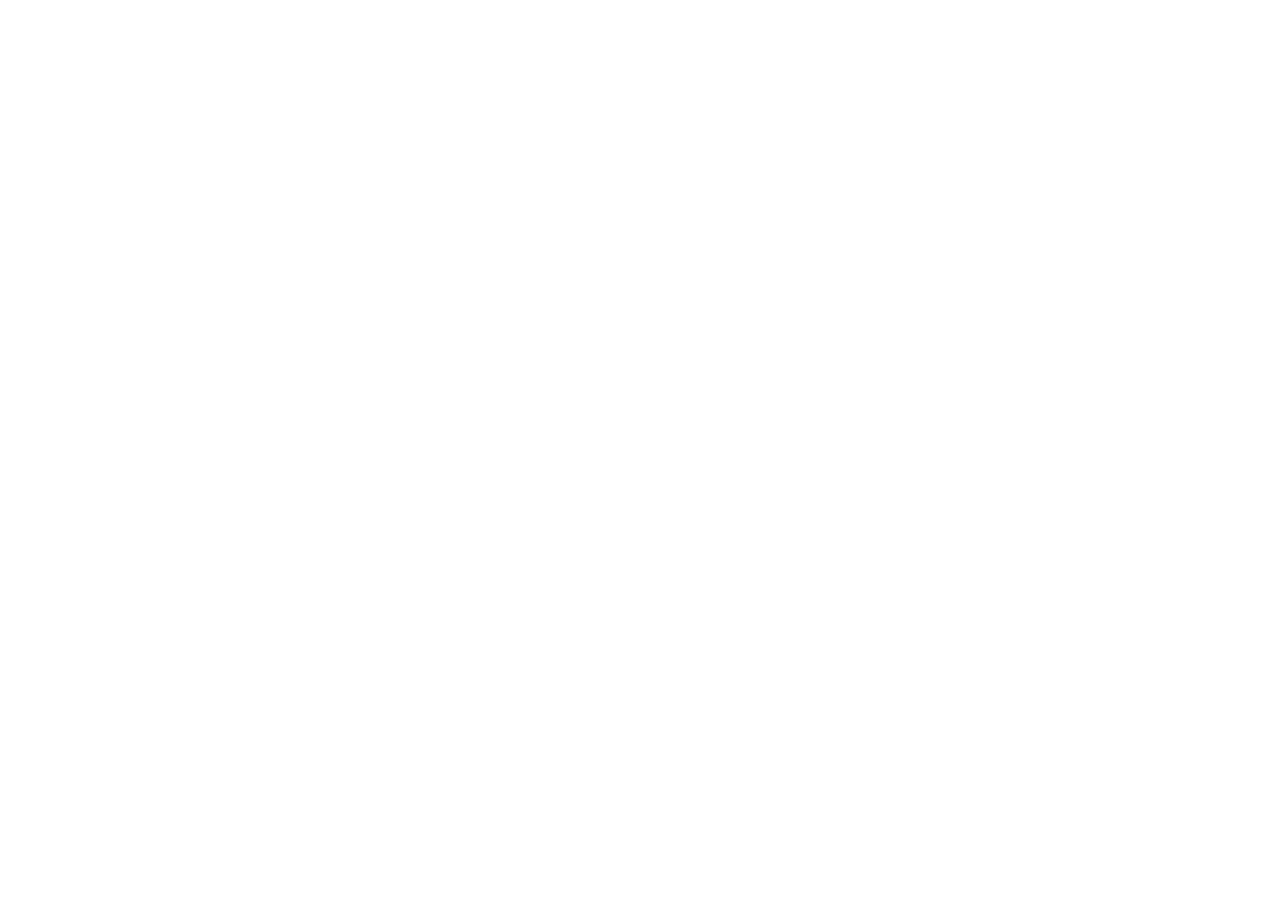
==== heart.html @ 0a16885a "responsive on 1440px" ====
<!DOCTYPE html>
<html lang="fr">
<head>
  <meta charset="UTF-8" />
  <meta name="viewport" content="width=device-width, initial-scale=1.0" />
  <title>heart</title>
    
    <link rel="preconnect" href="https://fonts.gstatic.com">
    <link href="https://fonts.googleapis.com/css2?family=Roboto:wght@300;400;500;700;800&family=Shrikhand&display=swap" rel="stylesheet">
   <link rel="stylesheet" href="https://pro.fontawesome.com/releases/v5.10.0/css/all.css"
        integrity="sha384-AYmEC3Yw5cVb3ZcuHtOA93w35dYTsvhLPVnYs9eStHfGJvOvKxVfELGroGkvsg+p" crossorigin="anonymous" />
    <link rel="stylesheet" href="css/main.css">
</head>
<body>
<div class="heartb">
  <i class="far fa-heart iconheart"></i>
</div>
</body>
</html>
---- css/main.css ----
/* Animation */
.pre-load {
  position: fixed;
  top: 70px;
  width: 100%;
  height: 100%;
  bottom: 5%;
  background: #fff;
  -webkit-animation: opac 15s forwards;
          animation: opac 15s forwards;
}

.spinner {
  width: 100%;
  height: 100%;
  position: fixed;
  left: 0;
  top: 0;
}

.spin {
  -webkit-animation: spinnerAnimation 2s infinite linear;
          animation: spinnerAnimation 2s infinite linear;
  position: absolute;
  top: 35%;
  left: 40%;
  font-size: 64px;
  color: #9356dc;
}

.loading-message {
  font-family: "Roboto", serif;
  font-size: 1.6rem;
  text-align: center;
  width: 80%;
  position: fixed;
  left: 10%;
  margin-bottom: 120px;
  padding-top: 70px;
  font-weight: bolder;
  color: #9356dc;
}

.loading-message .header-logo {
  color: #000;
  font-family: "Shrikhand", cursive;
}

.check {
  display: none;
  width: 120px;
  background-color: #99e2d0;
  height: 80px;
  border-radius: 0px 14px 14px 0px;
  margin-right: -150px;
  -webkit-transition: margin 1s ease-in-out;
  transition: margin 1s ease-in-out;
  display: -webkit-box;
  display: -ms-flexbox;
  display: flex;
  -webkit-box-pack: center;
      -ms-flex-pack: center;
          justify-content: center;
  -webkit-box-align: center;
      -ms-flex-align: center;
          align-items: center;
  color: #fff;
  font-size: 36px;
}

@-webkit-keyframes margin {
  from {
    margin-right: -150px;
  }
  to {
    margin-right: 150px;
  }
}

@keyframes margin {
  from {
    margin-right: -150px;
  }
  to {
    margin-right: 150px;
  }
}

@-webkit-keyframes spinnerAnimation {
  0% {
    -webkit-transform: rotate(0deg);
            transform: rotate(0deg);
  }
  100% {
    -webkit-transform: rotate(359deg);
            transform: rotate(359deg);
  }
}

@keyframes spinnerAnimation {
  0% {
    -webkit-transform: rotate(0deg);
            transform: rotate(0deg);
  }
  100% {
    -webkit-transform: rotate(359deg);
            transform: rotate(359deg);
  }
}

@-webkit-keyframes opac {
  from {
    opacity: 1;
  }
  to {
    opacity: 0;
  }
}

@keyframes opac {
  from {
    opacity: 1;
  }
  to {
    opacity: 0;
  }
}

@-webkit-keyframes displayContainer {
  0% {
    opacity: 0;
  }
  80% {
    opacity: 0;
  }
  100% {
    opacity: 1;
  }
}

@keyframes displayContainer {
  0% {
    opacity: 0;
  }
  80% {
    opacity: 0;
  }
  100% {
    opacity: 1;
  }
}

@-webkit-keyframes heart {
  0% {
    background-color: white;
  }
  10% {
    background: -webkit-gradient(linear, left bottom, left top, from(#ff79da), color-stop(10%, #9356dc), color-stop(0%, white));
    background: linear-gradient(0deg, #ff79da 0%, #9356dc 10%, white 0%);
  }
  15% {
    background: -webkit-gradient(linear, left bottom, left top, from(#ff79da), color-stop(15%, #9356dc), color-stop(5%, white));
    background: linear-gradient(0deg, #ff79da 0%, #9356dc 15%, white 5%);
  }
  20% {
    background: -webkit-gradient(linear, left bottom, left top, from(#ff79da), color-stop(20%, #9356dc), color-stop(10%, white));
    background: linear-gradient(0deg, #ff79da 0%, #9356dc 20%, white 10%);
  }
  25% {
    background: -webkit-gradient(linear, left bottom, left top, from(#ff79da), color-stop(25%, #9356dc), color-stop(15%, white));
    background: linear-gradient(0deg, #ff79da 0%, #9356dc 25%, white 15%);
  }
  30% {
    background: -webkit-gradient(linear, left bottom, left top, from(#ff79da), color-stop(30%, #9356dc), color-stop(20%, white));
    background: linear-gradient(0deg, #ff79da 0%, #9356dc 30%, white 20%);
  }
  35% {
    background: -webkit-gradient(linear, left bottom, left top, from(#ff79da), color-stop(35%, #9356dc), color-stop(25%, white));
    background: linear-gradient(0deg, #ff79da 0%, #9356dc 35%, white 25%);
  }
  40% {
    background: -webkit-gradient(linear, left bottom, left top, from(#ff79da), color-stop(40%, #9356dc), color-stop(30%, white));
    background: linear-gradient(0deg, #ff79da 0%, #9356dc 40%, white 30%);
  }
  45% {
    background: -webkit-gradient(linear, left bottom, left top, from(#ff79da), color-stop(45%, #9356dc), color-stop(35%, white));
    background: linear-gradient(0deg, #ff79da 0%, #9356dc 45%, white 35%);
  }
  50% {
    background: -webkit-gradient(linear, left bottom, left top, from(#ff79da), color-stop(50%, #9356dc), color-stop(40%, white));
    background: linear-gradient(0deg, #ff79da 0%, #9356dc 50%, white 40%);
  }
  55% {
    background: -webkit-gradient(linear, left bottom, left top, from(#ff79da), color-stop(55%, #9356dc), color-stop(45%, white));
    background: linear-gradient(0deg, #ff79da 0%, #9356dc 55%, white 45%);
  }
  60% {
    background: -webkit-gradient(linear, left bottom, left top, from(#ff79da), color-stop(60%, #9356dc), color-stop(50%, white));
    background: linear-gradient(0deg, #ff79da 0%, #9356dc 60%, white 50%);
  }
  65% {
    background: -webkit-gradient(linear, left bottom, left top, from(#ff79da), color-stop(65%, #9356dc), color-stop(55%, white));
    background: linear-gradient(0deg, #ff79da 0%, #9356dc 65%, white 55%);
  }
  70% {
    background: -webkit-gradient(linear, left bottom, left top, from(#ff79da), color-stop(70%, #9356dc), color-stop(60%, white));
    background: linear-gradient(0deg, #ff79da 0%, #9356dc 70%, white 60%);
  }
  75% {
    background: -webkit-gradient(linear, left bottom, left top, from(#ff79da), color-stop(75%, #9356dc), color-stop(65%, white));
    background: linear-gradient(0deg, #ff79da 0%, #9356dc 75%, white 65%);
  }
  80% {
    background: -webkit-gradient(linear, left bottom, left top, from(#ff79da), color-stop(80%, #9356dc), color-stop(70%, white));
    background: linear-gradient(0deg, #ff79da 0%, #9356dc 80%, white 70%);
  }
  85% {
    background: -webkit-gradient(linear, left bottom, left top, from(#ff79da), color-stop(85%, #9356dc), color-stop(75%, white));
    background: linear-gradient(0deg, #ff79da 0%, #9356dc 85%, white 75%);
  }
  90% {
    background: -webkit-gradient(linear, left bottom, left top, from(#ff79da), color-stop(90%, #9356dc), color-stop(80%, white));
    background: linear-gradient(0deg, #ff79da 0%, #9356dc 90%, white 80%);
  }
  95% {
    background: -webkit-gradient(linear, left bottom, left top, from(#ff79da), color-stop(95%, #9356dc), color-stop(85%, white));
    background: linear-gradient(0deg, #ff79da 0%, #9356dc 95%, white 85%);
  }
  100% {
    background: -webkit-gradient(linear, left bottom, left top, from(#ff79da), color-stop(100%, #9356dc), color-stop(90%, white));
    background: linear-gradient(0deg, #ff79da 0%, #9356dc 100%, white 90%);
  }
}

@keyframes heart {
  0% {
    background-color: white;
  }
  10% {
    background: -webkit-gradient(linear, left bottom, left top, from(#ff79da), color-stop(10%, #9356dc), color-stop(0%, white));
    background: linear-gradient(0deg, #ff79da 0%, #9356dc 10%, white 0%);
  }
  15% {
    background: -webkit-gradient(linear, left bottom, left top, from(#ff79da), color-stop(15%, #9356dc), color-stop(5%, white));
    background: linear-gradient(0deg, #ff79da 0%, #9356dc 15%, white 5%);
  }
  20% {
    background: -webkit-gradient(linear, left bottom, left top, from(#ff79da), color-stop(20%, #9356dc), color-stop(10%, white));
    background: linear-gradient(0deg, #ff79da 0%, #9356dc 20%, white 10%);
  }
  25% {
    background: -webkit-gradient(linear, left bottom, left top, from(#ff79da), color-stop(25%, #9356dc), color-stop(15%, white));
    background: linear-gradient(0deg, #ff79da 0%, #9356dc 25%, white 15%);
  }
  30% {
    background: -webkit-gradient(linear, left bottom, left top, from(#ff79da), color-stop(30%, #9356dc), color-stop(20%, white));
    background: linear-gradient(0deg, #ff79da 0%, #9356dc 30%, white 20%);
  }
  35% {
    background: -webkit-gradient(linear, left bottom, left top, from(#ff79da), color-stop(35%, #9356dc), color-stop(25%, white));
    background: linear-gradient(0deg, #ff79da 0%, #9356dc 35%, white 25%);
  }
  40% {
    background: -webkit-gradient(linear, left bottom, left top, from(#ff79da), color-stop(40%, #9356dc), color-stop(30%, white));
    background: linear-gradient(0deg, #ff79da 0%, #9356dc 40%, white 30%);
  }
  45% {
    background: -webkit-gradient(linear, left bottom, left top, from(#ff79da), color-stop(45%, #9356dc), color-stop(35%, white));
    background: linear-gradient(0deg, #ff79da 0%, #9356dc 45%, white 35%);
  }
  50% {
    background: -webkit-gradient(linear, left bottom, left top, from(#ff79da), color-stop(50%, #9356dc), color-stop(40%, white));
    background: linear-gradient(0deg, #ff79da 0%, #9356dc 50%, white 40%);
  }
  55% {
    background: -webkit-gradient(linear, left bottom, left top, from(#ff79da), color-stop(55%, #9356dc), color-stop(45%, white));
    background: linear-gradient(0deg, #ff79da 0%, #9356dc 55%, white 45%);
  }
  60% {
    background: -webkit-gradient(linear, left bottom, left top, from(#ff79da), color-stop(60%, #9356dc), color-stop(50%, white));
    background: linear-gradient(0deg, #ff79da 0%, #9356dc 60%, white 50%);
  }
  65% {
    background: -webkit-gradient(linear, left bottom, left top, from(#ff79da), color-stop(65%, #9356dc), color-stop(55%, white));
    background: linear-gradient(0deg, #ff79da 0%, #9356dc 65%, white 55%);
  }
  70% {
    background: -webkit-gradient(linear, left bottom, left top, from(#ff79da), color-stop(70%, #9356dc), color-stop(60%, white));
    background: linear-gradient(0deg, #ff79da 0%, #9356dc 70%, white 60%);
  }
  75% {
    background: -webkit-gradient(linear, left bottom, left top, from(#ff79da), color-stop(75%, #9356dc), color-stop(65%, white));
    background: linear-gradient(0deg, #ff79da 0%, #9356dc 75%, white 65%);
  }
  80% {
    background: -webkit-gradient(linear, left bottom, left top, from(#ff79da), color-stop(80%, #9356dc), color-stop(70%, white));
    background: linear-gradient(0deg, #ff79da 0%, #9356dc 80%, white 70%);
  }
  85% {
    background: -webkit-gradient(linear, left bottom, left top, from(#ff79da), color-stop(85%, #9356dc), color-stop(75%, white));
    background: linear-gradient(0deg, #ff79da 0%, #9356dc 85%, white 75%);
  }
  90% {
    background: -webkit-gradient(linear, left bottom, left top, from(#ff79da), color-stop(90%, #9356dc), color-stop(80%, white));
    background: linear-gradient(0deg, #ff79da 0%, #9356dc 90%, white 80%);
  }
  95% {
    background: -webkit-gradient(linear, left bottom, left top, from(#ff79da), color-stop(95%, #9356dc), color-stop(85%, white));
    background: linear-gradient(0deg, #ff79da 0%, #9356dc 95%, white 85%);
  }
  100% {
    background: -webkit-gradient(linear, left bottom, left top, from(#ff79da), color-stop(100%, #9356dc), color-stop(90%, white));
    background: linear-gradient(0deg, #ff79da 0%, #9356dc 100%, white 90%);
  }
}

@-webkit-keyframes fadeIn {
  0% {
    -webkit-transform: translateY(20px);
    transform: translateY(20px);
    opacity: 0;
  }
  100% {
    -webkit-transform: translateY(0px);
    transform: translateY(0px);
    opacity: 1;
  }
}

@keyframes fadeIn {
  0% {
    -webkit-transform: translateY(20px);
    transform: translateY(20px);
    opacity: 0;
  }
  100% {
    -webkit-transform: translateY(0px);
    transform: translateY(0px);
    opacity: 1;
  }
}

@-webkit-keyframes fadeInRight {
  0% {
    opacity: 0;
    -webkit-transform: translate3d(100%, 0, 0);
    transform: translate3d(100%, 0, 0);
  }
  100% {
    opacity: 1;
    -webkit-transform: none;
    transform: none;
  }
}

@keyframes fadeInRight {
  0% {
    opacity: 0;
    -webkit-transform: translate3d(100%, 0, 0);
    transform: translate3d(100%, 0, 0);
  }
  100% {
    opacity: 1;
    -webkit-transform: none;
    transform: none;
  }
}

/* variables */
:root {
  --primaryColor: #9356dc;
  --secondaire: #ff79da;
  --tertiaire: #99e2d0;
  --bgglobal: #f2f2f2;
  --mainSpacing: 0.1rem;
  --mainTransition: all 0.3s linear;
}

/* reset */
* {
  margin: 0;
  padding: 0;
  -webkit-box-sizing: border-box;
          box-sizing: border-box;
}

body,
p,
a,
ul,
li {
  margin: 0;
  padding: 0;
  text-decoration: none;
}

p {
  font-family: "Roboto";
}

li {
  list-style-type: none;
}

a {
  color: #000;
}

/* base styles */
body {
  font-family: "Roboto", serif;
  overflow-x: hidden;
  display: block;
}

.container {
  width: 100%;
}

.button {
  border: none;
  padding: 15px 12px;
  border-radius: 20px;
  font-weight: bolder;
  -webkit-box-shadow: 1px 2px 3px rgba(0, 0, 0, 0.6);
          box-shadow: 1px 2px 3px rgba(0, 0, 0, 0.6);
  display: inline-block;
}

.button:hover {
  color: #222;
  background: var(--primaryColor);
}

h1,
h2,
h3 {
  font-size: 1.2em;
}

/*h3 {
  color: #ccc;
}*/
ul li {
  line-height: 1.5;
}

.container {
  position: relative;
  overflow: hidden;
  z-index: 1;
  -webkit-animation: displayContainer 8s;
          animation: displayContainer 8s;
  width: 100%;
  background-color: #F2F2F2;
}

/* mobile styles */
header {
  margin: 0px;
  padding-top: 10px;
  background: #fff;
}

/* --------------- Navbar ---------------- */
.navbar {
  position: -webkit-sticky;
  position: sticky;
  top: 0;
  height: 60px;
  text-align: center;
  width: 100%;
  padding: 1rem;
  z-index: 5;
}

/* ---------------End Navbar ---------------- */
/* ---------------restau_location ---------------- */
.restau_location {
  height: 50px;
  width: 100%;
  background: -webkit-gradient(linear, left top, left bottom, from(#000), color-stop(0.1%), to(#ebebeb));
  background: linear-gradient(180deg, #000, 0.1%, #ebebeb);
  border-top: 1px solid #525151;
}

.restau_location .map {
  text-align: center;
  padding: 1rem;
}

.restau_location .map p .fas {
  margin-right: 10px;
}

/* ---------------End restau_location ---------------- */
/* ---------------hero ---------------- */
.hero {
  padding-top: 30px;
  display: -webkit-box;
  display: -ms-flexbox;
  display: flex;
  -webkit-box-orient: vertical;
  -webkit-box-direction: normal;
      -ms-flex-direction: column;
          flex-direction: column;
  -webkit-box-pack: center;
      -ms-flex-pack: center;
          justify-content: center;
  text-align: center;
  background: var(--bgglobal);
}

.hero h1 {
  font-size: 1.5rem;
}

.hero .presantation_moto {
  margin-top: 12px;
  color: #696666;
}

.hero .presantation_moto p {
  font-size: 1rem;
}

.hero .btn {
  border: none;
  border-radius: 25px;
  font-weight: bolder;
  -webkit-box-shadow: 1px 2px 3px rgba(0, 0, 0, 0.6);
          box-shadow: 1px 2px 3px rgba(0, 0, 0, 0.6);
  display: inline-block;
  margin: 30px auto;
  color: var(--bgglobal);
  background: -webkit-gradient(linear, left top, left bottom, from(#ff79da), to(#9356dc));
  background: linear-gradient(to bottom, #ff79da, #9356dc);
  padding: 20px 5px;
  height: 55px;
  width: 216px;
  font-size: 1rem;
  cursor: pointer;
}

.hero .btn:hover {
  background: -webkit-gradient(linear, left top, left bottom, from(#ff79da), to(#be99eb));
  background: linear-gradient(to bottom, #ff79da, #be99eb);
}

.hero .btn:hover .btn__bg {
  opacity: 1;
}

.hero .btn::after {
  position: absolute;
  top: 0;
  right: 0;
  bottom: 0;
  left: 0;
  border-radius: 20px;
  background-color: #f8b8e673;
  opacity: 0;
  z-index: 2;
  -webkit-transition: opacity 250ms;
  transition: opacity 250ms;
}

/* --------------End hero ---------------- */
/* ---------------menus ---------------- */
.secmenus h2 {
  color: #000;
  margin-left: 17px;
  padding-top: 35px;
  font-size: 1.5rem;
}

.secmenus .menus {
  margin: 0 auto;
  min-height: 300px;
  width: 100%;
}

.secmenus .menus h2 {
  margin-left: 29px;
}

.secmenus .menus .menus_div ul li {
  line-height: 3;
}

.secmenus .menus .menus_div i {
  line-height: 3;
  margin-right: 20px;
  margin-left: 10px;
  color: #9e9a9a;
}

.secmenus .button {
  margin: 30px 20px;
  padding: 0px;
  display: -webkit-box;
  display: -ms-flexbox;
  display: flex;
  border: 1px solid #ccc;
  -webkit-transition: 0.3s;
  transition: 0.3s;
  cursor: pointer;
}

.secmenus .button:hover {
  background-color: rgba(216, 65, 191, 0.068);
}

.secmenus .button:hover i {
  color: var(--primaryColor);
}

.secmenus .bgCircle {
  height: 20px;
  width: 20px;
  font-size: 10px;
  line-height: 2;
  margin-top: 15px;
  background-color: var(--primaryColor);
  color: #fff;
  text-align: center;
  border-radius: 100%;
  margin-left: -9px;
  margin-right: 10px;
}

/* --------------- End menus ---------------- */
.secRestau {
  margin-top: 20px;
  background: var(--bgglobal);
}

.secRestau h2 {
  margin-left: 20px;
  padding-top: 20px;
  font-size: 1.5rem;
}

.secRestau h3 {
  color: #000;
  margin: 0px;
}

.restaurant {
  display: -webkit-box;
  display: -ms-flexbox;
  display: flex;
  -webkit-box-orient: vertical;
  -webkit-box-direction: normal;
      -ms-flex-direction: column;
          flex-direction: column;
  -webkit-box-pack: center;
      -ms-flex-pack: center;
          justify-content: center;
}

.restaurant .firstContainer {
  width: 100%;
  -webkit-box-orient: horizontal;
  -webkit-box-direction: normal;
      -ms-flex-direction: row;
          flex-direction: row;
}

.restaurant .secondContainer {
  width: 100%;
  -webkit-box-orient: horizontal;
  -webkit-box-direction: normal;
      -ms-flex-direction: row;
          flex-direction: row;
}

.restaurant .card {
  height: 225px;
  margin-top: 13px;
  margin-bottom: 20px;
  margin-left: auto;
  margin-right: auto;
  width: 91%;
  background-color: #fff;
  border-radius: 15px;
  -webkit-box-shadow: 6px 8px 9px #d9d9d9;
          box-shadow: 6px 8px 9px #d9d9d9;
}

.restaurant .card img {
  width: 100%;
  height: 150px;
  border-top-left-radius: 15px;
  border-top-right-radius: 15px;
  z-index: 2;
  position: relative;
}

.restaurant .card .btnNouveaux {
  background-color: var(--tertiaire);
  height: 30px;
  padding: 7px 9px;
  color: #112b11d8;
  float: right;
  top: -157px;
  right: 13px;
  z-index: 4;
  position: relative;
  border: none;
  font-size: 14px;
}

.restaurant .card .descriptions {
  display: -webkit-box;
  display: -ms-flexbox;
  display: flex;
  -webkit-box-pack: justify;
      -ms-flex-pack: justify;
          justify-content: space-between;
  margin-left: 11px;
  width: 75%;
  margin-top: 10px;
}

.restaurant .card .descriptions h3 {
  font-size: 1.2rem;
}

.restaurant .card .description {
  display: -webkit-box;
  display: -ms-flexbox;
  display: flex;
  -webkit-box-pack: justify;
      -ms-flex-pack: justify;
          justify-content: space-between;
  margin-left: 11px;
  margin-top: 10px;
}

.restaurant .card .description h3 {
  font-size: 1.2rem;
}

.restaurant .card .heart2 {
  padding: 2px;
  left: 44px;
  position: relative;
  top: 10px;
}

.restaurant .card .heart2 .display-heart {
  z-index: 4;
  position: absolute;
  top: -4px;
  right: -1.5px;
  cursor: pointer;
}

.restaurant .card .heart2 .far {
  font-weight: lighter;
  font-size: 27px;
  color: #0009;
}

.restaurant .card .heart2:hover {
  -webkit-animation: heart 800ms forwards;
          animation: heart 800ms forwards;
  border-radius: 0 0 156px 152px;
  opacity: 1;
  height: 18.5px;
  width: 24px;
}

.restaurant .card .heart {
  padding: 2px;
  left: 52px;
  position: relative;
  top: 10px;
}

.restaurant .card .heart .display-heart {
  z-index: 4;
  color: #000;
  font-weight: 100;
  position: absolute;
  top: -4px;
  right: -1.5px;
  cursor: pointer;
}

.restaurant .card .heart .far {
  font-weight: lighter;
  font-size: 27px;
  color: #0009;
}

.restaurant .card .heart:hover {
  -webkit-animation: heart 800ms forwards;
          animation: heart 800ms forwards;
  border-radius: 0 0 172px 182px;
  opacity: 1;
  height: 18.5px;
  width: 24px;
}

.restaurant .card .second_descript {
  color: #585151;
  margin-left: 10px;
  margin-top: 4px;
  font-size: 1.1rem;
}

.restaurant .card .second_descripts {
  color: #585151;
  margin-left: 10px;
  margin-top: -3px;
  font-size: 1.1rem;
}

/*========Pages Menu=======*/
.navbar_page {
  top: 0;
  height: 60px;
  text-align: center;
  width: 100%;
  padding: 1rem;
  z-index: 5;
}

.navbar_page .nav-page {
  display: -webkit-box;
  display: -ms-flexbox;
  display: flex;
}

.navbar_page .nav-page i {
  font-size: 26px;
  margin-right: 38px;
  cursor: pointer;
}

.navbar_page .nav-page i:hover {
  color: #ff79da;
}

.navbar_page .nav-page a {
  color: #000;
}

section {
  height: auto;
  display: -webkit-box;
  display: -ms-flexbox;
  display: flex;
  -webkit-box-orient: vertical;
  -webkit-box-direction: normal;
      -ms-flex-direction: column;
          flex-direction: column;
  background: var(--bgglobal);
}

.image_menu img {
  width: 100%;
  height: 250px;
  background-size: cover;
}

.title_menu {
  display: -webkit-box;
  display: -ms-flexbox;
  display: flex;
  -webkit-box-align: center;
      -ms-flex-align: center;
          align-items: center;
  border-top-left-radius: 25px;
  border-top-right-radius: 25px;
  margin-top: -25px;
  background: var(--bgglobal);
  padding: 20px;
}

.title_menu .fa-heart {
  margin-left: 10%;
  font-size: 25px;
  cursor: pointer;
  position: relative;
  font-weight: 100;
}

.title_menu .fa-heart:hover {
  -webkit-animation: heart 800ms forwards;
          animation: heart 800ms forwards;
  border-radius: 100px 100px 148px 188px;
  opacity: 1;
  height: 20.5px;
  width: 23px;
  position: relative;
}

.title_menu #note_Enchanter {
  margin-left: 10%;
}

.title_menu #a_La_Francaise {
  margin-left: 29%;
}

.title_menu #LedeliceDesSens {
  margin-left: 13%;
}

.title_menu h1 {
  font-size: 1.5rem;
  font-family: "Shrikhand", cursive;
}

.start {
  margin-top: 25px;
  width: 16%;
  padding-bottom: 5px;
  margin-left: 13px;
  border-bottom: 4px solid #5cceeb;
  font-weight: 100;
}

.start h1 {
  font-weight: bolder;
  font-size: 0.9rem;
}

.buttonbtn {
  height: 50px;
  width: 60%;
  text-align: center;
  margin: 50px auto;
  color: #fff;
  border-radius: 30px;
  padding: 10px;
  text-align: center;
  background: -webkit-gradient(linear, left top, left bottom, from(#ff79da), to(#9356dc));
  background: linear-gradient(to bottom, #ff79da, #9356dc);
  -webkit-box-shadow: 4px 4px 9px #cccccc;
          box-shadow: 4px 4px 9px #cccccc;
  line-height: 2;
  cursor: pointer;
}

.buttonbtn:hover {
  background: -webkit-gradient(linear, left top, left bottom, from(#ff79da), to(#be99eb));
  background: linear-gradient(to bottom, #ff79da, #be99eb);
}

.buttonbtn:hover .btnbg1 {
  opacity: 1;
}

.center {
  margin: 0 10px;
}

.btn_Entree {
  cursor: pointer;
}

.btn_Entree:nth-child(1) {
  -webkit-animation: fadeIn 1000ms 200ms ease-out backwards;
          animation: fadeIn 1000ms 200ms ease-out backwards;
}

.btn_Entree:nth-child(2) {
  -webkit-animation: fadeIn 1000ms 600ms ease-out backwards;
          animation: fadeIn 1000ms 600ms ease-out backwards;
}

.btn_Entree:nth-child(3) {
  -webkit-animation: fadeIn 1000ms 800ms ease-out backwards;
          animation: fadeIn 1000ms 800ms ease-out backwards;
}

.btn_Entree:nth-child(4) {
  -webkit-animation: fadeIn 1000ms 800ms ease-out backwards;
          animation: fadeIn 1000ms 800ms ease-out backwards;
}

.btn_Plats {
  cursor: pointer;
}

.btn_Plats:nth-child(1) {
  -webkit-animation: fadeIn 1000ms 200ms ease-out backwards;
          animation: fadeIn 1000ms 200ms ease-out backwards;
}

.btn_Plats:nth-child(2) {
  -webkit-animation: fadeIn 1000ms 600ms ease-out backwards;
          animation: fadeIn 1000ms 600ms ease-out backwards;
}

.btn_Plats:nth-child(3) {
  -webkit-animation: fadeIn 1000ms 800ms ease-out backwards;
          animation: fadeIn 1000ms 800ms ease-out backwards;
}

.btn_Dessert {
  cursor: pointer;
}

.btn_Dessert:nth-child(1) {
  -webkit-animation: fadeIn 1000ms 200ms ease-out backwards;
          animation: fadeIn 1000ms 200ms ease-out backwards;
}

.btn_Dessert:nth-child(2) {
  -webkit-animation: fadeIn 1000ms 600ms ease-out backwards;
          animation: fadeIn 1000ms 600ms ease-out backwards;
}

.btn_Dessert:nth-child(3) {
  -webkit-animation: fadeIn 1000ms 800ms ease-out backwards;
          animation: fadeIn 1000ms 800ms ease-out backwards;
}

#platsFirst {
  height: 78px;
}

#platsFirst h3 {
  font-size: 0.8rem;
}

#platsSecond {
  height: 78px;
}

#platsSecond h3 {
  font-size: 0.8rem;
}

.btn_hover {
  cursor: pointer;
}

.btn_hover::after {
  content: "\f058";
  font-family: "Font Awesome 5 Pro";
  line-height: 1.5;
  padding: 5px;
  color: #fff;
  font-size: 50px;
  height: 71px;
  opacity: 0;
  left: 80%;
  top: 30.2%;
  right: 16px;
  bottom: 0;
  position: absolute;
  background-color: var(--tertiaire);
  border-top-right-radius: 14px;
  border-bottom-right-radius: 11px;
}

.btn_hover:hover {
  -webkit-transition: all 1s;
  transition: all 1s;
  border-radius: 10px;
  -webkit-box-shadow: 0px 6px 15px #0000ff61;
          box-shadow: 0px 6px 15px #0000ff61;
  padding: 1rem 0 1rem 0;
}

.btn_hover:hover .flex_container p {
  font-size: 11px;
}

.btn_hover:hover::after {
  opacity: 1;
  left: 74%;
  -webkit-transition: all 0.5s;
  transition: all 0.5s;
}

.meal {
  background-color: #fff;
  border-radius: 14px;
  -webkit-box-shadow: 3px 6.4px 16px #d3d0d3;
          box-shadow: 3px 6.4px 16px #d3d0d3;
  display: -webkit-box;
  display: -ms-flexbox;
  display: flex;
  -webkit-box-orient: horizontal;
  -webkit-box-direction: normal;
      -ms-flex-direction: row;
          flex-direction: row;
  -webkit-box-pack: justify;
      -ms-flex-pack: justify;
          justify-content: space-between;
  -webkit-box-align: center;
      -ms-flex-align: center;
          align-items: center;
  margin: 15px 0px;
  padding: 10px 0px 10px 10px;
  height: 81px;
  width: 100%;
  overflow: hidden;
}

.meal:hover .check {
  display: block;
  margin: 0px;
  -webkit-transition: margin 1s ease-in-out;
  transition: margin 1s ease-in-out;
}

.meal:hover .check > i {
  position: relative;
  left: 20px;
  top: 20px;
  -webkit-animation: spin 1s linear;
          animation: spin 1s linear;
}

.meal-text {
  display: -webkit-box;
  display: -ms-flexbox;
  display: flex;
  -webkit-box-orient: vertical;
  -webkit-box-direction: normal;
      -ms-flex-direction: column;
          flex-direction: column;
  -webkit-box-pack: center;
      -ms-flex-pack: center;
          justify-content: center;
  -ms-flex-line-pack: center;
      align-content: center;
  width: 100%;
  white-space: nowrap;
  text-overflow: ellipsis;
  overflow: hidden;
}

.meal-text--title h3 {
  white-space: nowrap;
  text-overflow: ellipsis;
  overflow: hidden;
  padding-bottom: 10px;
}

.meal-text--title h4 {
  white-space: nowrap;
  text-overflow: ellipsis;
  overflow: hidden;
  padding-bottom: 2px;
  color: #838080;
}

.meal-text--price {
  color: black;
  margin-right: 35px;
  margin-top: 35px;
  margin-left: 5px;
}

/*======== End Page Menu=======*/
/* =========FOOTER===========*/
footer {
  background-color: #494747;
  color: #fffdfd;
  padding: 20px;
  font-family: "Roboto", sans-serif;
}

footer h3 {
  color: #fff;
  font-family: "Shrikhand", serif;
  font-size: 1.3rem;
  font-weight: bolder;
  margin-bottom: 10px;
}

footer ul li i {
  margin-right: 5px;
}

footer a {
  color: #fff;
  text-decoration: none;
}

/* ======End Footer=========*/
@media (width: 320px) {
  .btn_Entree::after {
    left: 75%;
  }
  .btn_Plats::after {
    left: 75%;
  }
  .btn_Dessert::after {
    left: 75%;
  }
}

@media (width: 375px) {
  .restaurant .card {
    height: 232px;
  }
  .restaurant .card .card img {
    height: 160px;
  }
  .title_menu .fa-heart {
    margin-left: 25%;
    font-size: 25px;
  }
  .title_menu #note_Enchanter {
    margin-left: 24%;
  }
  .title_menu #a_La_Francaise {
    margin-left: 41%;
  }
  .title_menu #LedeliceDesSens {
    margin-left: 28%;
  }
  .btn_Entree::after {
    left: 79%;
  }
  .btn_Plats::after {
    left: 80%;
  }
  .btn_Dessert::after {
    left: 80%;
  }
}

@media (width: 425px) {
  .restaurant .card {
    height: 232px;
  }
  .restaurant .card .card img {
    height: 170px;
  }
  .restaurant .card .heart2 {
    left: 66px;
  }
  .display-heart:hover {
    width: 26px;
  }
  .title_menu .fa-heart {
    margin-left: 35%;
    font-size: 25px;
  }
  .title_menu #note_Enchanter {
    margin-left: 32%;
  }
  .title_menu #a_La_Francaise {
    margin-left: 47%;
  }
  .title_menu #LedeliceDesSens {
    margin-left: 35%;
  }
  .title_menu h1 {
    font-size: 1.5rem;
  }
  .btn_Entree::after {
    left: 82%;
  }
  .btn_Plats::after {
    left: 82%;
  }
  .btn_Dessert::after {
    left: 82%;
  }
}

/* small tablet styles */
@media screen and (min-width: 620px) {
  .image_menu img {
    height: 300px;
  }
  .menus .button {
    width: 50%;
  }
  .title_menu {
    margin-top: -58px;
  }
  .title_menu .fa-heart {
    margin-left: 63%;
    font-size: 35px;
    position: relative;
  }
  .title_menu .fa-heart:hover {
    -webkit-animation: heart 800ms forwards;
            animation: heart 800ms forwards;
    border-radius: 100px 100px 168px 168px;
    opacity: 1;
    height: 30.5px;
    width: 32px;
    top: -1px;
    position: relative;
  }
  .title_menu #note_Enchanter {
    margin-left: 65%;
  }
  .title_menu #a_La_Francaise {
    margin-left: 70%;
  }
  .title_menu #LedeliceDesSens {
    margin-left: 65%;
  }
  .title_menu h1 {
    font-size: 1.5rem;
  }
  .restaurant {
    -webkit-box-orient: horizontal;
    -webkit-box-direction: normal;
        -ms-flex-direction: row;
            flex-direction: row;
  }
  .restaurant .img_box {
    height: 350px;
  }
  .restaurant .img_box img {
    height: 261px;
  }
  .description {
    width: 77%;
  }
  .description h3 {
    font-size: 1.2rem;
  }
  .secmenus .menus_div {
    margin: 1px 26%;
    width: 73%;
  }
  .btn_Entree::after {
    left: 90%;
  }
  .btn_Plats::after {
    left: 90%;
  }
  .btn_Dessert::after {
    left: 90%;
  }
  .buttonbtn {
    height: 59px;
    line-height: 3;
  }
  footer {
    text-align: center;
  }
}

/* large tablet & laptop styles */
@media screen and (min-width: 960px) {
  .spin {
    top: 25%;
    left: 50%;
  }
  .title_menu h1 {
    font-size: 1.8rem;
  }
  .menus {
    display: -webkit-box;
    display: -ms-flexbox;
    display: flex;
    -webkit-box-orient: horizontal;
    -webkit-box-direction: normal;
        -ms-flex-direction: row;
            flex-direction: row;
  }
  .menus .menus_div {
    margin: 1px 26%;
    width: 73%;
  }
  .menus .menus_div .button {
    width: 79%;
    font-size: 1.5rem;
  }
  .secmenus .bgCircle {
    height: 30px;
    width: 30px;
    font-size: 15px;
    margin-left: -12px;
  }
  .restaurant {
    display: -webkit-box;
    display: -ms-flexbox;
    display: flex;
    -webkit-box-orient: horizontal;
    -webkit-box-direction: normal;
        -ms-flex-direction: row;
            flex-direction: row;
  }
  .restaurant .img_box {
    width: 93%;
  }
  .center {
    margin: 0 auto;
  }
  .image_menu img {
    height: 350px;
  }
  .btn_Entree::after {
    left: 93%;
  }
  .btn_Plats::after {
    left: 93%;
  }
  .btn_Dessert::after {
    left: 93%;
  }
  footer h4 {
    text-align: center;
  }
  .footer {
    text-align: center;
    display: inline;
  }
}

@media screen and (width: 1366px) {
  .restaurant .card {
    height: 380px;
  }
  .restaurant .card img {
    height: 300px;
  }
}

/* desktop styles */
@media screen and (width: 1024px) and (max-width: 1900px) {
  .spin {
    top: 25%;
    left: 50%;
  }
  .navbar_page {
    display: -webkit-box;
    display: -ms-flexbox;
    display: flex;
    -ms-flex-pack: distribute;
        justify-content: space-around;
    height: 100px;
  }
  .navbar_page .nav-page {
    -ms-flex-pack: distribute;
        justify-content: space-around;
  }
  .navbar_page .nav-page i {
    justify-self: flex-start;
    line-height: 2.5;
    font-size: 36px;
  }
  .navbar_page .nav-page img {
    -ms-grid-column-align: center;
        justify-self: center;
  }
  .restau_location {
    height: 70px;
  }
  .restau_location .map p {
    font-size: 1.7rem;
  }
  .hero h1 {
    font-size: 1.9rem;
  }
  .hero .presantation_moto p {
    font-size: 1.5rem;
  }
  .hero .btn {
    width: 322px;
    height: 72px;
    font-size: 1.5rem;
  }
  .secRestau {
    margin-top: 0px;
  }
  .secmenus.menus {
    margin: 0 auto;
    width: 100%;
    height: auto;
  }
  .secmenus.menus .menus_div {
    margin: 1px 26%;
    width: 73%;
  }
  .secmenus.menus .button {
    width: 100%;
    cursor: pointer;
  }
  .secmenus.menus .button:hover {
    background-color: rgba(216, 65, 191, 0.068);
  }
  .secmenus.menus .button:hover i {
    color: var(--primaryColor);
  }
  .restaurant {
    -webkit-box-orient: vertical;
    -webkit-box-direction: normal;
        -ms-flex-direction: column;
            flex-direction: column;
    display: -webkit-box;
    display: -ms-flexbox;
    display: flex;
  }
  .restaurant .firstContainer {
    display: -webkit-box;
    display: -ms-flexbox;
    display: flex;
    width: 90%;
    -webkit-box-orient: horizontal;
    -webkit-box-direction: normal;
        -ms-flex-direction: row;
            flex-direction: row;
    margin: 0 auto;
  }
  .restaurant .card {
    height: 325px;
    margin-left: 15px;
    margin-right: 15px;
    width: 100%;
  }
  .restaurant .card img {
    height: 256px;
  }
  .restaurant .card .btnNouveaux {
    top: -238px;
    margin-right: 13px;
    z-index: 4;
  }
  .restaurant .secondContainer {
    display: -webkit-box;
    display: -ms-flexbox;
    display: flex;
    width: 90%;
    -webkit-box-orient: horizontal;
    -webkit-box-direction: normal;
        -ms-flex-direction: row;
            flex-direction: row;
    margin: 0 auto;
  }
  .center {
    margin: 0 15px;
  }
  .btn_Entree {
    position: relative;
    width: 98%;
  }
  .btn_Entree::before {
    opacity: 0;
    height: 83px;
    right: 0;
    left: 0;
    margin-right: 100px;
    font-size: 50px;
    width: 50px;
    border-top-right-radius: 20px;
    border-bottom-right-radius: 15px;
    padding: 0;
  }
  .btn_Entree:hover:nth-child(1)::after {
    left: 85%;
  }
  .btn_Entree:hover:nth-child(2)::after {
    left: 85%;
  }
  .btn_Entree:hover:nth-child(3)::after {
    left: 85%;
  }
  .btn_Plats {
    position: relative;
    width: 98%;
  }
  .btn_Plats::before {
    opacity: 0;
    height: 83px;
    right: 0;
    left: 0;
    margin-right: 100px;
    font-size: 50px;
    width: 50px;
    border-top-right-radius: 20px;
    border-bottom-right-radius: 15px;
    padding: 0;
  }
  .btn_Plats:hover:nth-child(1)::after {
    left: 85%;
  }
  .btn_Plats:hover:nth-child(2)::after {
    left: 85%;
  }
  .btn_Plats:hover:nth-child(3)::after {
    left: 85%;
  }
  .btn_Dessert {
    position: relative;
    width: 98%;
  }
  .btn_Dessert::before {
    opacity: 0;
    height: 83px;
    right: 0;
    left: 0;
    margin-right: 100px;
    font-size: 50px;
    width: 50px;
    border-top-right-radius: 20px;
    border-bottom-right-radius: 15px;
    padding: 0;
  }
  .btn_Dessert:hover:nth-child(1)::after {
    left: 85%;
  }
  .btn_Dessert:hover:nth-child(2)::after {
    left: 85%;
  }
  .btn_Dessert:hover:nth-child(3)::after {
    left: 85%;
  }
  .menus .menus_div .button {
    width: 81%;
    font-size: 1.5rem;
  }
  #button {
    height: 70px;
    padding: 18px;
    font-size: 1.5rem;
  }
  .image_menu img {
    height: 450px;
  }
  .title_menu .fa-heart {
    margin-left: 65%;
    font-size: 55px;
  }
  .title_menu .fa-heart h1 {
    font-size: 2.2rem;
  }
  .meal-text--title h3 {
    font-size: 1.5rem;
  }
  .meal-text--title h4 {
    font-size: 1.5rem;
  }
  .meal-text--price {
    font-size: 1.5rem;
  }
  .start {
    font-size: 2rem;
  }
  footer {
    text-align: center;
  }
  footer h3 {
    margin-bottom: 0px;
    font-size: 2rem;
  }
}

@media screen and (width: 1440px) {
  .navbar {
    height: 100px;
  }
  .navbar img {
    width: 250px;
    height: 50px;
  }
  .restau_location {
    height: 100px;
    width: 100%;
  }
  .restau_location .map {
    line-height: 2;
  }
  .restau_location .map p {
    font-size: 1.5rem;
  }
  .hero h1 {
    font-size: 2rem;
  }
  .hero .presantation_moto p {
    font-size: 1.5rem;
  }
  .hero .btn {
    width: 320px;
    font-size: 1.2rem;
  }
  .secmenus .bgCircle {
    height: 40px;
    width: 40px;
    font-size: 20px;
    line-height: 2;
    margin-left: -18px;
  }
  .secmenus h2 {
    font-size: 2rem;
  }
  .secmenus .menus .menus_div {
    margin: 7px 35%;
  }
  .secmenus .menus .menus_div ul li {
    font-size: 1.5rem;
  }
  .secmenus .menus .menus_div .button {
    width: 87%;
    font-size: 1.5rem;
  }
  .secRestau h2 {
    padding-top: 40px;
    font-size: 2.2rem;
    padding-bottom: 40px;
  }
  .secRestau h3 {
    color: #000;
    margin: 0px;
  }
  .restaurant {
    -webkit-box-orient: vertical;
    -webkit-box-direction: normal;
        -ms-flex-direction: column;
            flex-direction: column;
    display: -webkit-box;
    display: -ms-flexbox;
    display: flex;
    padding-bottom: 50px;
  }
  .restaurant .firstContainer {
    display: -webkit-box;
    display: -ms-flexbox;
    display: flex;
    width: 90%;
    -webkit-box-orient: horizontal;
    -webkit-box-direction: normal;
        -ms-flex-direction: row;
            flex-direction: row;
    margin: 0 auto;
  }
  .restaurant .card {
    height: 400px;
    margin: 20px 15px;
    width: 95%;
  }
  .restaurant .card img {
    height: 300px;
  }
  .restaurant .card .btnNouveaux {
    height: 41px;
    width: 129px;
    top: -262px;
    right: 50px;
    font-size: 1.5rem;
  }
  .restaurant .card .second_descript {
    font-size: 2rem;
  }
  .restaurant .card .second_descripts {
    font-size: 2rem;
  }
  .restaurant .card .description h3 {
    font-size: 2rem;
  }
  .restaurant .card .descriptions h3 {
    font-size: 2rem;
  }
  .restaurant .card .heart2 .far {
    font-size: 41px;
  }
  .restaurant .secondContainer {
    display: -webkit-box;
    display: -ms-flexbox;
    display: flex;
    width: 90%;
    -webkit-box-orient: horizontal;
    -webkit-box-direction: normal;
        -ms-flex-direction: row;
            flex-direction: row;
    margin: 0 auto;
  }
  .second_descript {
    font-size: 1.3rem;
  }
  .heart {
    font-size: 2.2rem;
  }
  .image_menu img {
    height: 606px;
  }
  .title_menu h1 {
    font-size: 2.2rem;
  }
  .title_menu .fa-heart {
    margin-left: 54%;
  }
  .center {
    margin: 0 20px;
  }
  .start {
    font-size: 2rem;
    width: 5%;
  }
  .btn_Entree {
    position: relative;
    width: 98%;
    height: 87px;
  }
  .btn_Entree h3 {
    font-size: 24px;
  }
  .btn_Entree .flex_container {
    font-size: 1.5rem;
  }
  .btn_Entree::before {
    opacity: 0;
    height: 83px;
    right: 0;
    left: 0;
    margin-right: 100px;
    font-size: 50px;
    width: 50px;
    border-top-right-radius: 20px;
    border-bottom-right-radius: 15px;
    padding: 0;
  }
  .btn_Entree:hover h3 {
    font-size: 22px;
  }
  .btn_Entree:hover .flex_container {
    width: 450px;
  }
  .btn_Entree:hover .flex_container p {
    font-size: 17px;
  }
  .btn_Entree:hover:nth-child(1)::after {
    top: -84px;
    left: 90%;
  }
  .btn_Entree:hover:nth-child(2)::after {
    top: -84px;
    left: 90%;
  }
  .btn_Entree:hover:nth-child(3)::after {
    top: -84px;
    left: 90%;
  }
  .btn_Plats {
    position: relative;
    width: 98%;
    height: 87px;
  }
  .btn_Plats h3 {
    font-size: 24px;
  }
  .btn_Plats .flex_container {
    font-size: 1.5rem;
  }
  .btn_Plats::before {
    opacity: 0;
    height: 83px;
    right: 0;
    left: 0;
    margin-right: 100px;
    font-size: 50px;
    width: 50px;
    border-top-right-radius: 20px;
    border-bottom-right-radius: 15px;
    padding: 0;
  }
  .btn_Plats:hover h3 {
    font-size: 22px;
  }
  .btn_Plats:hover .flex_container {
    width: 450px;
  }
  .btn_Plats:hover .flex_container p {
    font-size: 17px;
  }
  .btn_Plats:hover:nth-child(1)::after {
    left: 90%;
    height: 77px;
    top: -83px;
  }
  .btn_Plats:hover:nth-child(2)::after {
    left: 90%;
    height: 77px;
    top: -83px !important;
  }
  .btn_Plats:hover:nth-child(3)::after {
    left: 90%;
    height: 77px;
    top: -83px !important;
  }
  .btn_Dessert {
    position: relative;
    width: 98%;
  }
  .btn_Dessert h3 {
    font-size: 24px;
  }
  .btn_Dessert .flex_container {
    font-size: 1.5rem;
  }
  .btn_Dessert::before {
    opacity: 0;
    height: 83px;
    right: 0;
    left: 0;
    margin-right: 100px;
    font-size: 50px;
    width: 50px;
    border-top-right-radius: 20px;
    border-bottom-right-radius: 15px;
    padding: 0;
  }
  .btn_Dessert:hover:nth-child(1)::after {
    left: 92%;
  }
  .btn_Dessert:hover:nth-child(2)::after {
    left: 92%;
  }
  .btn_Dessert:hover:nth-child(3)::after {
    left: 92%;
  }
  #button {
    height: 70px;
    font-size: 2rem;
  }
  footer {
    text-align: center;
  }
  footer h3 {
    font-size: 2.5rem;
    margin-bottom: 2px;
  }
  footer ul li {
    font-size: 1.9rem;
  }
}

@media screen and (width: 1900px) {
  .navbar {
    height: 100px;
  }
  .navbar img {
    width: 250px;
    height: 50px;
  }
  .restau_location {
    height: 100px;
    width: 100%;
  }
  .restau_location .map {
    line-height: 2;
  }
  .restau_location .map p {
    font-size: 1.5rem;
  }
  .hero h1 {
    font-size: 2rem;
  }
  .hero .presantation_moto p {
    font-size: 1.5rem;
  }
  .hero .btn {
    width: 320px;
    font-size: 1.2rem;
  }
  .secmenus .bgCircle {
    height: 40px;
    width: 40px;
    font-size: 20px;
    line-height: 2;
    margin-left: -18px;
  }
  .secmenus .menus .menus_div {
    margin: 7px 35%;
  }
  .secmenus .menus .menus_div ul li {
    font-size: 1.5rem;
  }
  .secmenus .menus .menus_div .button {
    width: 71%;
    font-size: 1.5rem;
  }
  .restaurant {
    -webkit-box-orient: vertical;
    -webkit-box-direction: normal;
        -ms-flex-direction: column;
            flex-direction: column;
    display: -webkit-box;
    display: -ms-flexbox;
    display: flex;
  }
  .restaurant .firstContainer {
    display: -webkit-box;
    display: -ms-flexbox;
    display: flex;
    width: 90%;
    -webkit-box-orient: horizontal;
    -webkit-box-direction: normal;
        -ms-flex-direction: row;
            flex-direction: row;
    margin: 0 auto;
  }
  .restaurant .card {
    height: 460px;
    margin: 20px 15px;
    width: 100%;
  }
  .restaurant .card img {
    height: 356px;
  }
  .restaurant .card .description h3 {
    font-size: 1.8rem;
  }
  .restaurant .card .descriptions h3 {
    font-size: 1.8rem;
  }
  .restaurant .card .second_descript {
    font-size: 1.5rem;
  }
  .restaurant .card .btnNouveaux {
    top: -300px;
    right: 80px;
    font-size: 24px;
    height: 50px;
    width: 130px;
    padding: 10px;
  }
  .restaurant .card .heart .far {
    font-size: 27px;
  }
  .restaurant .secondContainer {
    display: -webkit-box;
    display: -ms-flexbox;
    display: flex;
    width: 90%;
    -webkit-box-orient: horizontal;
    -webkit-box-direction: normal;
        -ms-flex-direction: row;
            flex-direction: row;
    margin: 0 auto;
  }
  .restaurant .btnNouveaux {
    top: -67px;
    margin-right: 13px;
    z-index: 4;
  }
  .image_menu img {
    height: 606px;
  }
  .title_menu h1 {
    font-size: 2.2rem;
  }
  .title_menu .fa-heart {
    margin-left: 54%;
  }
  .start {
    font-size: 2rem;
    width: 5%;
  }
  .btn_Entree {
    position: relative;
    width: 50%;
  }
  .btn_Entree h3 {
    font-size: 24px;
  }
  .btn_Entree .flex_container {
    font-size: 1.5rem;
  }
  .btn_Entree::before {
    opacity: 0;
    height: 83px;
    right: 0;
    left: 0;
    margin-right: 100px;
    font-size: 50px;
    width: 50px;
    border-top-right-radius: 20px;
    border-bottom-right-radius: 15px;
    padding: 0;
  }
  .btn_Entree:hover:nth-child(1)::after {
    left: 92%;
  }
  .btn_Entree:hover:nth-child(2)::after {
    left: 92%;
  }
  .btn_Entree:hover:nth-child(3)::after {
    left: 92%;
  }
  .btn_Plats {
    position: relative;
    width: 50%;
  }
  .btn_Plats h3 {
    font-size: 24px;
  }
  .btn_Plats .flex_container {
    font-size: 1.5rem;
  }
  .btn_Plats::before {
    opacity: 0;
    height: 83px;
    right: 0;
    left: 0;
    margin-right: 100px;
    font-size: 50px;
    width: 50px;
    border-top-right-radius: 20px;
    border-bottom-right-radius: 15px;
    padding: 0;
  }
  .btn_Plats:hover:nth-child(1)::after {
    left: 92%;
  }
  .btn_Plats:hover:nth-child(2)::after {
    left: 92%;
  }
  .btn_Plats:hover:nth-child(3)::after {
    left: 92%;
  }
  .btn_Dessert {
    position: relative;
    width: 50%;
  }
  .btn_Dessert h3 {
    font-size: 24px;
  }
  .btn_Dessert .flex_container {
    font-size: 1.5rem;
  }
  .btn_Dessert::before {
    opacity: 0;
    height: 83px;
    right: 0;
    left: 0;
    margin-right: 100px;
    font-size: 50px;
    width: 50px;
    border-top-right-radius: 20px;
    border-bottom-right-radius: 15px;
    padding: 0;
  }
  .btn_Dessert:hover:nth-child(1)::after {
    left: 92%;
  }
  .btn_Dessert:hover:nth-child(2)::after {
    left: 92%;
  }
  .btn_Dessert:hover:nth-child(3)::after {
    left: 92%;
  }
  #button {
    height: 70px;
    font-size: 2rem;
  }
  footer {
    text-align: center;
  }
  footer h3 {
    font-size: 2.5rem;
  }
  footer ul li {
    font-size: 1.9rem;
  }
}
/*# sourceMappingURL=main.css.map */
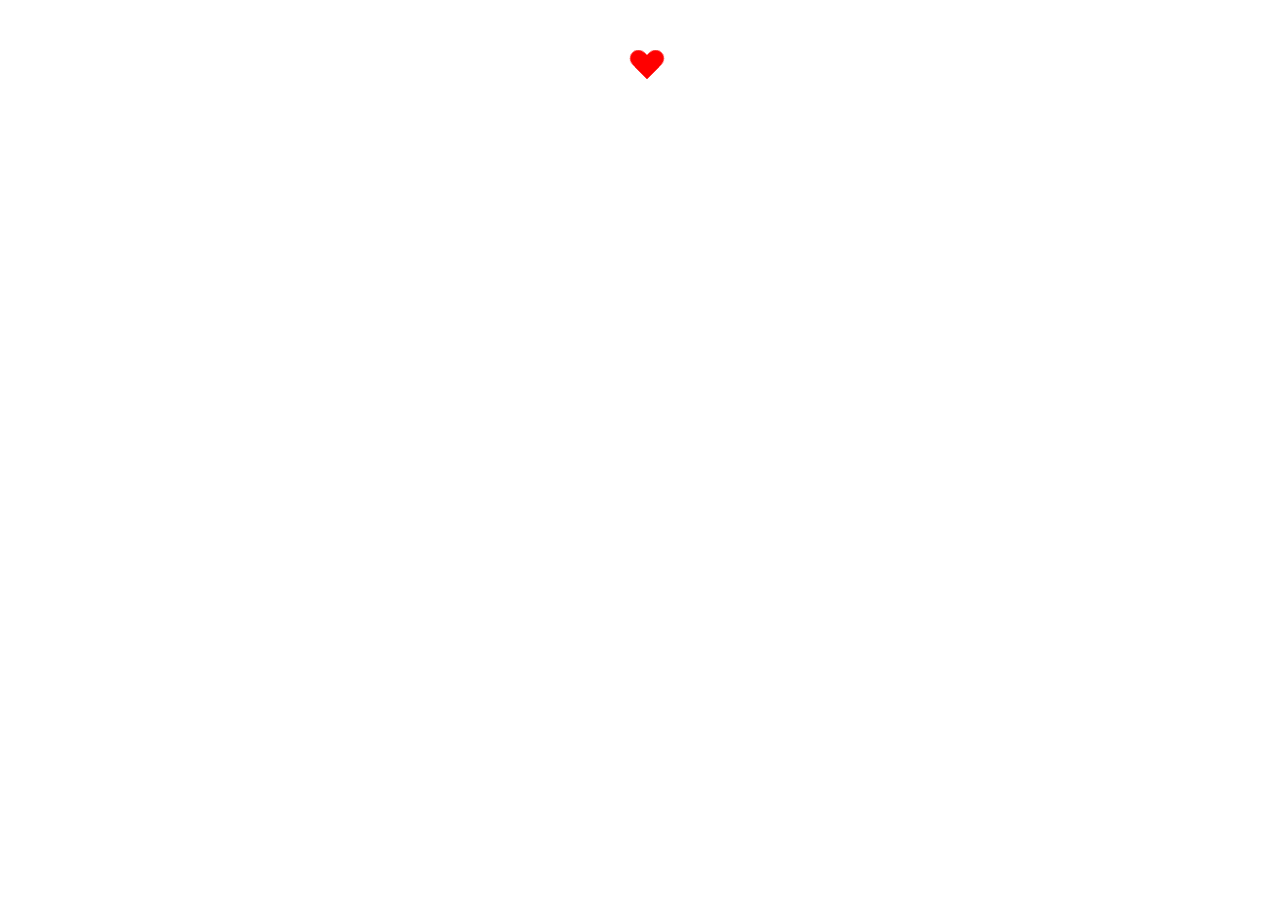
==== commit 30863eae: "refactor css file" ====
--- a/heart.html
+++ b/heart.html
@@ -10,9 +10,55 @@
    <link rel="stylesheet" href="https://pro.fontawesome.com/releases/v5.10.0/css/all.css"
         integrity="sha384-AYmEC3Yw5cVb3ZcuHtOA93w35dYTsvhLPVnYs9eStHfGJvOvKxVfELGroGkvsg+p" crossorigin="anonymous" />
     <link rel="stylesheet" href="css/main.css">
+    <style>
+  .heart:before {
+  display: block;
+  position: absolute;
+  top: 0;
+  left: 0;
+  width: 100%;
+  font-family: 'icons';
+  font-size: 21px;
+  text-indent: 0;
+  font-variant: normal;
+  line-height: 21px;
+}
+.heart {
+  position: relative;
+  width: 50px;
+  height:50px;
+  overflow: inherit;
+  margin: 50px auto;
+  list-style: none;
+  -webkit-animation: animateHeart 2.5s infinite;
+  animation: animateHeart 2.5s infinite;
+}
+.heart:before,
+.heart:after {
+  position: absolute;
+  content: '';
+  top: 0;
+  left: 64%;
+    width: 17px;
+    height: 29px;
+    background: red;
+    border-radius: 100px 100px 0 0;
+  -webkit-transform: rotate(-45deg) translateZ(0);
+  transform: rotate(-45deg) translateZ(0);
+  -webkit-transform-origin: 0 100%;
+  transform-origin: 0 100%;
+}
+.heart:after {
+  left: 30%;
+  -webkit-transform: rotate(45deg) translateZ(0);
+  transform: rotate(45deg) translateZ(0);
+  -webkit-transform-origin: 100% 100%;
+  transform-origin: 100% 100%;
+}
+    </style>
 </head>
 <body>
-<div class="heartb">
+<div class="heart">
   <i class="far fa-heart iconheart"></i>
 </div>
 </body>
--- a/css/main.css
+++ b/css/main.css
@@ -422,9 +422,8 @@
   padding: 15px 12px;
   border-radius: 20px;
   font-weight: bolder;
-  -webkit-box-shadow: 1px 2px 3px rgba(0, 0, 0, 0.6);
-          box-shadow: 1px 2px 3px rgba(0, 0, 0, 0.6);
   display: inline-block;
+  background-color: #fff;
 }
 
 .button:hover {
@@ -438,9 +437,6 @@
   font-size: 1.2em;
 }
 
-/*h3 {
-  color: #ccc;
-}*/
 ul li {
   line-height: 1.5;
 }
@@ -472,6 +468,34 @@
   width: 100%;
   padding: 1rem;
   z-index: 5;
+}
+
+.header_page {
+  height: 60px;
+  text-align: center;
+  width: 100%;
+  padding: 1rem;
+  z-index: 5;
+  display: -webkit-box;
+  display: -ms-flexbox;
+  display: flex;
+}
+
+.header_page a i {
+  -ms-grid-column-align: start;
+      justify-self: start;
+  font-size: 25px;
+  cursor: pointer;
+}
+
+.header_page a i:hover {
+  color: #ff79da;
+}
+
+.header_page img {
+  -ms-grid-column-align: center;
+      justify-self: center;
+  margin-left: 36px;
 }
 
 /* ---------------End Navbar ---------------- */
@@ -567,6 +591,10 @@
 
 /* --------------End hero ---------------- */
 /* ---------------menus ---------------- */
+.secmenus {
+  background-color: #fff;
+}
+
 .secmenus h2 {
   color: #000;
   margin-left: 17px;
@@ -601,7 +629,9 @@
   display: -webkit-box;
   display: -ms-flexbox;
   display: flex;
-  border: 1px solid #ccc;
+  border-radius: 15px;
+  -webkit-box-shadow: 1px 5px 5px 0px #cccccc;
+          box-shadow: 1px 5px 5px 0px #cccccc;
   -webkit-transition: 0.3s;
   transition: 0.3s;
   cursor: pointer;
@@ -819,35 +849,6 @@
 }
 
 /*========Pages Menu=======*/
-.navbar_page {
-  top: 0;
-  height: 60px;
-  text-align: center;
-  width: 100%;
-  padding: 1rem;
-  z-index: 5;
-}
-
-.navbar_page .nav-page {
-  display: -webkit-box;
-  display: -ms-flexbox;
-  display: flex;
-}
-
-.navbar_page .nav-page i {
-  font-size: 26px;
-  margin-right: 38px;
-  cursor: pointer;
-}
-
-.navbar_page .nav-page i:hover {
-  color: #ff79da;
-}
-
-.navbar_page .nav-page a {
-  color: #000;
-}
-
 section {
   height: auto;
   display: -webkit-box;
@@ -880,7 +881,11 @@
   padding: 20px;
 }
 
-.title_menu .fa-heart {
+.title_menu .heart3 {
+  margin-left: 25px;
+}
+
+.title_menu .heart3 .fa-heart {
   margin-left: 10%;
   font-size: 25px;
   cursor: pointer;
@@ -888,7 +893,7 @@
   font-weight: 100;
 }
 
-.title_menu .fa-heart:hover {
+.title_menu .heart3 .fa-heart:hover {
   -webkit-animation: heart 800ms forwards;
           animation: heart 800ms forwards;
   border-radius: 100px 100px 148px 188px;
@@ -1100,7 +1105,7 @@
           align-items: center;
   margin: 15px 0px;
   padding: 10px 0px 10px 10px;
-  height: 81px;
+  height: 60px;
   width: 100%;
   overflow: hidden;
 }
@@ -1114,13 +1119,13 @@
 
 .meal:hover .check > i {
   position: relative;
-  left: 20px;
-  top: 20px;
+  left: 12px;
+  top: 14px;
   -webkit-animation: spin 1s linear;
           animation: spin 1s linear;
 }
 
-.meal-text {
+.meal .meal-text--title {
   display: -webkit-box;
   display: -ms-flexbox;
   display: flex;
@@ -1139,25 +1144,24 @@
   overflow: hidden;
 }
 
-.meal-text--title h3 {
+.meal .meal-text--title h3 {
   white-space: nowrap;
   text-overflow: ellipsis;
   overflow: hidden;
-  padding-bottom: 10px;
-}
-
-.meal-text--title h4 {
+}
+
+.meal .meal-text--title h4 {
   white-space: nowrap;
   text-overflow: ellipsis;
   overflow: hidden;
   padding-bottom: 2px;
-  color: #838080;
-}
-
-.meal-text--price {
+  font-weight: 100;
+}
+
+.meal .price {
   color: black;
-  margin-right: 35px;
-  margin-top: 35px;
+  margin-right: 53px;
+  margin-top: 30px;
   margin-left: 5px;
 }
 
@@ -1207,27 +1211,8 @@
   .restaurant .card .card img {
     height: 160px;
   }
-  .title_menu .fa-heart {
-    margin-left: 25%;
-    font-size: 25px;
-  }
-  .title_menu #note_Enchanter {
-    margin-left: 24%;
-  }
-  .title_menu #a_La_Francaise {
-    margin-left: 41%;
-  }
-  .title_menu #LedeliceDesSens {
-    margin-left: 28%;
-  }
-  .btn_Entree::after {
-    left: 79%;
-  }
-  .btn_Plats::after {
-    left: 80%;
-  }
-  .btn_Dessert::after {
-    left: 80%;
+  .title_menu .heart3 {
+    margin-left: 80px;
   }
 }
 
@@ -1244,35 +1229,38 @@
   .display-heart:hover {
     width: 26px;
   }
-  .title_menu .fa-heart {
-    margin-left: 35%;
-    font-size: 25px;
-  }
-  .title_menu #note_Enchanter {
-    margin-left: 32%;
-  }
-  .title_menu #a_La_Francaise {
-    margin-left: 47%;
-  }
-  .title_menu #LedeliceDesSens {
-    margin-left: 35%;
-  }
-  .title_menu h1 {
-    font-size: 1.5rem;
-  }
-  .btn_Entree::after {
-    left: 82%;
-  }
-  .btn_Plats::after {
-    left: 82%;
-  }
-  .btn_Dessert::after {
-    left: 82%;
+  .title_menu .heart3 {
+    margin-left: 126px;
   }
 }
 
 /* small tablet styles */
 @media screen and (min-width: 620px) {
+  .page_container {
+    background: purple;
+  }
+  .page_section {
+    margin: 0 120px;
+  }
+  .header_page {
+    height: 75px;
+  }
+  .header_page img {
+    -ms-grid-column-align: center;
+        justify-self: center;
+    margin-left: 21%;
+    height: 40px;
+  }
+  .header_page a i {
+    margin-left: 107px;
+    -ms-grid-column-align: start;
+        justify-self: start;
+    font-size: 38px;
+    cursor: pointer;
+  }
+  .start {
+    width: 9%;
+  }
   .image_menu img {
     height: 300px;
   }
@@ -1282,20 +1270,17 @@
   .title_menu {
     margin-top: -58px;
   }
-  .title_menu .fa-heart {
-    margin-left: 63%;
+  .title_menu h1 {
+    font-size: 2rem;
+  }
+  .title_menu .heart3 {
+    margin-left: 30%;
+    position: relative;
+    top: 5px;
+  }
+  .title_menu .heart3 .fa-heart {
     font-size: 35px;
-    position: relative;
-  }
-  .title_menu .fa-heart:hover {
-    -webkit-animation: heart 800ms forwards;
-            animation: heart 800ms forwards;
-    border-radius: 100px 100px 168px 168px;
-    opacity: 1;
-    height: 30.5px;
-    width: 32px;
-    top: -1px;
-    position: relative;
+    margin-left: 0;
   }
   .title_menu #note_Enchanter {
     margin-left: 65%;
@@ -1306,8 +1291,8 @@
   .title_menu #LedeliceDesSens {
     margin-left: 65%;
   }
-  .title_menu h1 {
-    font-size: 1.5rem;
+  .center {
+    margin: 0 15px;
   }
   .restaurant {
     -webkit-box-orient: horizontal;
@@ -1331,89 +1316,19 @@
     margin: 1px 26%;
     width: 73%;
   }
-  .btn_Entree::after {
-    left: 90%;
-  }
-  .btn_Plats::after {
-    left: 90%;
-  }
-  .btn_Dessert::after {
-    left: 90%;
+  .meal {
+    padding: 20px 0px 20px 20px;
+    height: 80px;
   }
   .buttonbtn {
-    height: 59px;
-    line-height: 3;
+    height: 44px;
+    width: 300px;
+    line-height: 1;
+    padding-top: 13px;
+    font-size: 20px;
   }
   footer {
     text-align: center;
-  }
-}
-
-/* large tablet & laptop styles */
-@media screen and (min-width: 960px) {
-  .spin {
-    top: 25%;
-    left: 50%;
-  }
-  .title_menu h1 {
-    font-size: 1.8rem;
-  }
-  .menus {
-    display: -webkit-box;
-    display: -ms-flexbox;
-    display: flex;
-    -webkit-box-orient: horizontal;
-    -webkit-box-direction: normal;
-        -ms-flex-direction: row;
-            flex-direction: row;
-  }
-  .menus .menus_div {
-    margin: 1px 26%;
-    width: 73%;
-  }
-  .menus .menus_div .button {
-    width: 79%;
-    font-size: 1.5rem;
-  }
-  .secmenus .bgCircle {
-    height: 30px;
-    width: 30px;
-    font-size: 15px;
-    margin-left: -12px;
-  }
-  .restaurant {
-    display: -webkit-box;
-    display: -ms-flexbox;
-    display: flex;
-    -webkit-box-orient: horizontal;
-    -webkit-box-direction: normal;
-        -ms-flex-direction: row;
-            flex-direction: row;
-  }
-  .restaurant .img_box {
-    width: 93%;
-  }
-  .center {
-    margin: 0 auto;
-  }
-  .image_menu img {
-    height: 350px;
-  }
-  .btn_Entree::after {
-    left: 93%;
-  }
-  .btn_Plats::after {
-    left: 93%;
-  }
-  .btn_Dessert::after {
-    left: 93%;
-  }
-  footer h4 {
-    text-align: center;
-  }
-  .footer {
-    text-align: center;
-    display: inline;
   }
 }
 
@@ -1427,7 +1342,7 @@
 }
 
 /* desktop styles */
-@media screen and (width: 1024px) and (max-width: 1900px) {
+@media screen and (width: 1024px) {
   .spin {
     top: 25%;
     left: 50%;
@@ -1538,7 +1453,7 @@
     margin: 0 auto;
   }
   .center {
-    margin: 0 15px;
+    margin: 0 100px;
   }
   .btn_Entree {
     position: relative;
@@ -1556,15 +1471,6 @@
     border-bottom-right-radius: 15px;
     padding: 0;
   }
-  .btn_Entree:hover:nth-child(1)::after {
-    left: 85%;
-  }
-  .btn_Entree:hover:nth-child(2)::after {
-    left: 85%;
-  }
-  .btn_Entree:hover:nth-child(3)::after {
-    left: 85%;
-  }
   .btn_Plats {
     position: relative;
     width: 98%;
@@ -1581,15 +1487,6 @@
     border-bottom-right-radius: 15px;
     padding: 0;
   }
-  .btn_Plats:hover:nth-child(1)::after {
-    left: 85%;
-  }
-  .btn_Plats:hover:nth-child(2)::after {
-    left: 85%;
-  }
-  .btn_Plats:hover:nth-child(3)::after {
-    left: 85%;
-  }
   .btn_Dessert {
     position: relative;
     width: 98%;
@@ -1606,15 +1503,6 @@
     border-bottom-right-radius: 15px;
     padding: 0;
   }
-  .btn_Dessert:hover:nth-child(1)::after {
-    left: 85%;
-  }
-  .btn_Dessert:hover:nth-child(2)::after {
-    left: 85%;
-  }
-  .btn_Dessert:hover:nth-child(3)::after {
-    left: 85%;
-  }
   .menus .menus_div .button {
     width: 81%;
     font-size: 1.5rem;
@@ -1627,11 +1515,11 @@
   .image_menu img {
     height: 450px;
   }
-  .title_menu .fa-heart {
+  .title_menu .heart3 .fa-heart {
     margin-left: 65%;
-    font-size: 55px;
-  }
-  .title_menu .fa-heart h1 {
+    font-size: 44px;
+  }
+  .title_menu h1 {
     font-size: 2.2rem;
   }
   .meal-text--title h3 {
@@ -1640,7 +1528,7 @@
   .meal-text--title h4 {
     font-size: 1.5rem;
   }
-  .meal-text--price {
+  .price {
     font-size: 1.5rem;
   }
   .start {
@@ -1656,12 +1544,24 @@
 }
 
 @media screen and (width: 1440px) {
+  header .header_page {
+    height: 100px;
+  }
+  header .header_page i {
+    line-height: 1;
+    font-size: 56px;
+    margin-left: 253px;
+  }
+  header .header_page img {
+    margin-left: 17%;
+    height: 63px;
+  }
   .navbar {
     height: 100px;
   }
   .navbar img {
     width: 250px;
-    height: 50px;
+    height: 70px;
   }
   .restau_location {
     height: 100px;
@@ -1672,6 +1572,9 @@
   }
   .restau_location .map p {
     font-size: 1.5rem;
+  }
+  .hero {
+    padding-bottom: 40px;
   }
   .hero h1 {
     font-size: 2rem;
@@ -1783,140 +1686,72 @@
   .image_menu img {
     height: 606px;
   }
+  .page_section {
+    margin: 0 270px;
+  }
+  .title_menu .heart3 {
+    margin-left: 32%;
+  }
+  .title_menu .heart3 .fa-heart {
+    font-size: 48px;
+  }
   .title_menu h1 {
     font-size: 2.2rem;
   }
-  .title_menu .fa-heart {
-    margin-left: 54%;
-  }
   .center {
-    margin: 0 20px;
+    margin: 0 150px;
   }
   .start {
     font-size: 2rem;
-    width: 5%;
+    width: 10%;
   }
   .btn_Entree {
     position: relative;
-    width: 98%;
-    height: 87px;
-  }
-  .btn_Entree h3 {
-    font-size: 24px;
-  }
-  .btn_Entree .flex_container {
+    width: 78%;
+    height: 97px;
+    margin-left: 63px;
+  }
+  .btn_Entree .meal .meal-text--title h3 {
     font-size: 1.5rem;
   }
-  .btn_Entree::before {
-    opacity: 0;
-    height: 83px;
-    right: 0;
-    left: 0;
-    margin-right: 100px;
-    font-size: 50px;
-    width: 50px;
-    border-top-right-radius: 20px;
-    border-bottom-right-radius: 15px;
-    padding: 0;
-  }
-  .btn_Entree:hover h3 {
-    font-size: 22px;
-  }
-  .btn_Entree:hover .flex_container {
-    width: 450px;
-  }
-  .btn_Entree:hover .flex_container p {
-    font-size: 17px;
-  }
-  .btn_Entree:hover:nth-child(1)::after {
-    top: -84px;
-    left: 90%;
-  }
-  .btn_Entree:hover:nth-child(2)::after {
-    top: -84px;
-    left: 90%;
-  }
-  .btn_Entree:hover:nth-child(3)::after {
-    top: -84px;
-    left: 90%;
+  .btn_Entree .meal .meal-text--title h4 {
+    font-weight: 100;
+    font-size: 1.2rem;
+  }
+  .btn_Entree .meal .price h5 {
+    font-size: 1.2rem;
   }
   .btn_Plats {
     position: relative;
-    width: 98%;
-    height: 87px;
-  }
-  .btn_Plats h3 {
-    font-size: 24px;
-  }
-  .btn_Plats .flex_container {
+    width: 78%;
+    height: 97px;
+    margin-left: 63px;
+  }
+  .btn_Plats .meal .meal-text--title h3 {
     font-size: 1.5rem;
   }
-  .btn_Plats::before {
-    opacity: 0;
-    height: 83px;
-    right: 0;
-    left: 0;
-    margin-right: 100px;
-    font-size: 50px;
-    width: 50px;
-    border-top-right-radius: 20px;
-    border-bottom-right-radius: 15px;
-    padding: 0;
-  }
-  .btn_Plats:hover h3 {
-    font-size: 22px;
-  }
-  .btn_Plats:hover .flex_container {
-    width: 450px;
-  }
-  .btn_Plats:hover .flex_container p {
-    font-size: 17px;
-  }
-  .btn_Plats:hover:nth-child(1)::after {
-    left: 90%;
-    height: 77px;
-    top: -83px;
-  }
-  .btn_Plats:hover:nth-child(2)::after {
-    left: 90%;
-    height: 77px;
-    top: -83px !important;
-  }
-  .btn_Plats:hover:nth-child(3)::after {
-    left: 90%;
-    height: 77px;
-    top: -83px !important;
+  .btn_Plats .meal .meal-text--title h4 {
+    font-weight: 100;
+    font-size: 1.2rem;
+  }
+  .btn_Plats .meal .price h5 {
+    font-size: 1.2rem;
   }
   .btn_Dessert {
     position: relative;
-    width: 98%;
-  }
-  .btn_Dessert h3 {
-    font-size: 24px;
-  }
-  .btn_Dessert .flex_container {
+    width: 78%;
+    height: 97px;
+    margin-left: 63px;
+  }
+  .btn_Dessert .meal .meal-text--title h3 {
     font-size: 1.5rem;
   }
-  .btn_Dessert::before {
-    opacity: 0;
-    height: 83px;
-    right: 0;
-    left: 0;
-    margin-right: 100px;
-    font-size: 50px;
-    width: 50px;
-    border-top-right-radius: 20px;
-    border-bottom-right-radius: 15px;
-    padding: 0;
-  }
-  .btn_Dessert:hover:nth-child(1)::after {
-    left: 92%;
-  }
-  .btn_Dessert:hover:nth-child(2)::after {
-    left: 92%;
-  }
-  .btn_Dessert:hover:nth-child(3)::after {
-    left: 92%;
+  .btn_Dessert .meal .meal-text--title h4 {
+    font-weight: 100;
+    font-size: 1.2rem;
+  }
+  .btn_Dessert .meal .price h5 {
+    font-size: 1.2rem;
   }
   #button {
     height: 70px;
@@ -1935,12 +1770,27 @@
 }
 
 @media screen and (width: 1900px) {
+  header .header_page {
+    height: 100px;
+  }
+  header .header_page i {
+    line-height: 1;
+    font-size: 71px;
+    margin-left: 226px;
+  }
+  header .header_page img {
+    margin-left: 24%;
+    height: 73px;
+  }
   .navbar {
-    height: 100px;
+    height: 117px;
   }
   .navbar img {
-    width: 250px;
-    height: 50px;
+    width: 298px;
+    height: 96px;
+  }
+  .page_section {
+    margin: 0 250px;
   }
   .restau_location {
     height: 100px;
@@ -2046,108 +1896,139 @@
   .image_menu img {
     height: 606px;
   }
+  .center {
+    margin: 0 300px;
+  }
+  .title_menu {
+    padding: 30px;
+  }
   .title_menu h1 {
-    font-size: 2.2rem;
-  }
-  .title_menu .fa-heart {
-    margin-left: 54%;
+    font-size: 3rem;
+  }
+  .title_menu .heart3 {
+    margin-left: 33%;
+  }
+  .title_menu .heart3 .fa-heart {
+    font-size: 55px;
   }
   .start {
-    font-size: 2rem;
-    width: 5%;
+    font-size: 2.5rem;
+    width: 8%;
+    margin-left: 20px;
   }
   .btn_Entree {
     position: relative;
-    width: 50%;
-  }
-  .btn_Entree h3 {
-    font-size: 24px;
-  }
-  .btn_Entree .flex_container {
-    font-size: 1.5rem;
-  }
-  .btn_Entree::before {
-    opacity: 0;
-    height: 83px;
-    right: 0;
-    left: 0;
-    margin-right: 100px;
-    font-size: 50px;
-    width: 50px;
-    border-top-right-radius: 20px;
-    border-bottom-right-radius: 15px;
-    padding: 0;
-  }
-  .btn_Entree:hover:nth-child(1)::after {
-    left: 92%;
-  }
-  .btn_Entree:hover:nth-child(2)::after {
-    left: 92%;
-  }
-  .btn_Entree:hover:nth-child(3)::after {
-    left: 92%;
+    width: 93%;
+    margin-bottom: 39px;
+  }
+  .btn_Entree .meal {
+    padding: 40px 0px 40px 20px;
+    height: 140px;
+    border-radius: 25px;
+  }
+  .btn_Entree .meal .meal-text--title h3 {
+    font-size: 2.5rem;
+  }
+  .btn_Entree .meal .meal-text--title h4 {
+    font-weight: 100;
+    font-size: 2.2rem;
+  }
+  .btn_Entree .meal .price {
+    margin-top: 58px;
+  }
+  .btn_Entree .meal .price h5 {
+    font-size: 2.2rem;
+  }
+  .btn_Entree .meal .check {
+    width: 180px;
+    height: 186px;
+    font-size: 68px;
+  }
+  .btn_Entree .meal:hover .check > i {
+    position: relative;
+    left: 26px;
+    top: 38px;
+    -webkit-animation: spin 1s linear;
+            animation: spin 1s linear;
   }
   .btn_Plats {
     position: relative;
-    width: 50%;
-  }
-  .btn_Plats h3 {
-    font-size: 24px;
-  }
-  .btn_Plats .flex_container {
-    font-size: 1.5rem;
-  }
-  .btn_Plats::before {
-    opacity: 0;
-    height: 83px;
-    right: 0;
-    left: 0;
-    margin-right: 100px;
-    font-size: 50px;
-    width: 50px;
-    border-top-right-radius: 20px;
-    border-bottom-right-radius: 15px;
-    padding: 0;
-  }
-  .btn_Plats:hover:nth-child(1)::after {
-    left: 92%;
-  }
-  .btn_Plats:hover:nth-child(2)::after {
-    left: 92%;
-  }
-  .btn_Plats:hover:nth-child(3)::after {
-    left: 92%;
+    width: 93%;
+    margin-bottom: 39px;
+  }
+  .btn_Plats .meal {
+    padding: 40px 0px 40px 20px;
+    height: 140px;
+    border-radius: 25px;
+  }
+  .btn_Plats .meal .meal-text--title h3 {
+    font-size: 2.5rem;
+  }
+  .btn_Plats .meal .meal-text--title h4 {
+    font-weight: 100;
+    font-size: 2.2rem;
+  }
+  .btn_Plats .meal .price {
+    margin-top: 58px;
+  }
+  .btn_Plats .meal .price h5 {
+    font-size: 2.2rem;
+  }
+  .btn_Plats .meal .check {
+    width: 180px;
+    height: 186px;
+    font-size: 68px;
+  }
+  .btn_Plats .meal:hover .check > i {
+    position: relative;
+    left: 26px;
+    top: 38px;
+    -webkit-animation: spin 1s linear;
+            animation: spin 1s linear;
   }
   .btn_Dessert {
     position: relative;
-    width: 50%;
-  }
-  .btn_Dessert h3 {
-    font-size: 24px;
-  }
-  .btn_Dessert .flex_container {
-    font-size: 1.5rem;
-  }
-  .btn_Dessert::before {
-    opacity: 0;
-    height: 83px;
-    right: 0;
-    left: 0;
-    margin-right: 100px;
-    font-size: 50px;
-    width: 50px;
-    border-top-right-radius: 20px;
-    border-bottom-right-radius: 15px;
-    padding: 0;
-  }
-  .btn_Dessert:hover:nth-child(1)::after {
-    left: 92%;
-  }
-  .btn_Dessert:hover:nth-child(2)::after {
-    left: 92%;
-  }
-  .btn_Dessert:hover:nth-child(3)::after {
-    left: 92%;
+    width: 93%;
+    margin-bottom: 39px;
+  }
+  .btn_Dessert .meal {
+    padding: 40px 0px 40px 20px;
+    height: 140px;
+    border-radius: 25px;
+  }
+  .btn_Dessert .meal .meal-text--title h3 {
+    font-size: 2.5rem;
+  }
+  .btn_Dessert .meal .meal-text--title h4 {
+    font-weight: 100;
+    font-size: 2.2rem;
+  }
+  .btn_Dessert .meal .price {
+    margin-top: 58px;
+  }
+  .btn_Dessert .meal .price h5 {
+    font-size: 2.2rem;
+  }
+  .btn_Dessert .meal .check {
+    width: 180px;
+    height: 186px;
+    font-size: 68px;
+  }
+  .btn_Dessert .meal:hover .check > i {
+    position: relative;
+    left: 26px;
+    top: 43px;
+    -webkit-animation: spin 1s linear;
+            animation: spin 1s linear;
+    margin-right: -245px;
+  }
+  .buttonbtn {
+    height: 75px;
+    width: 400px;
+    line-height: 1;
+    padding-top: 20px;
+    font-size: 40px;
+    margin-left: 36%;
   }
   #button {
     height: 70px;
@@ -2157,7 +2038,7 @@
     text-align: center;
   }
   footer h3 {
-    font-size: 2.5rem;
+    font-size: 3.5rem;
   }
   footer ul li {
     font-size: 1.9rem;
